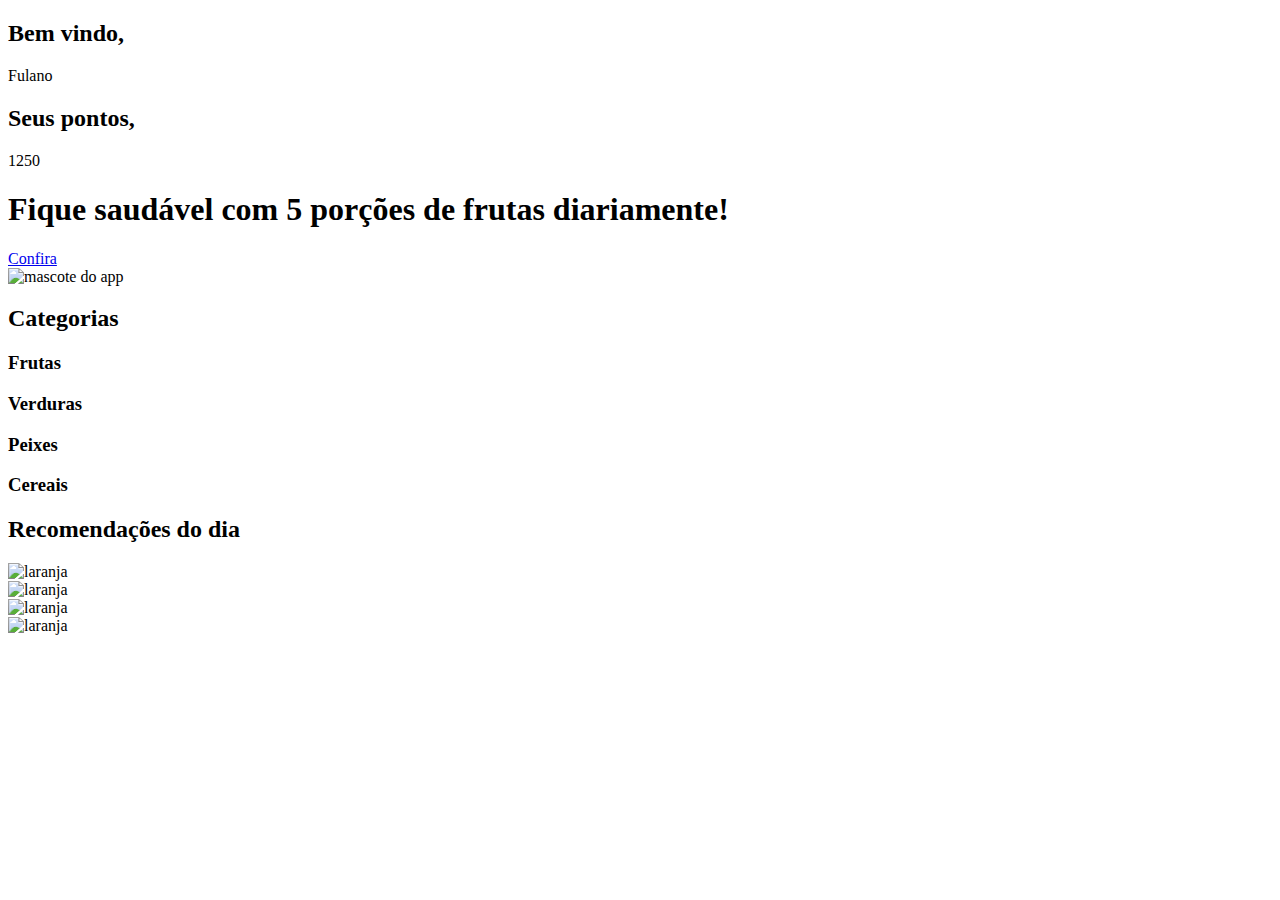
==== src/main/resources/templates/fragment/fragment.html @ 5951733e "first commit" ====
<!DOCTYPE html>
<html lang="pt-BR" xmlns:th="http://www.thymeleaf.org">

<head>
  <meta charset="UTF-8" />
  <meta name="viewport" content="width=device-width, initial-scale=1.0" />

  <link rel="shortcut icon" href="public/images/favicon.png" type="image/x-icon" />

  <link rel="stylesheet" href="css/style.css">

  <title>Home</title>
</head>

<body>
  <header class="header">
    <div th:fragment="frag__header">
      <div class="container header__info">
        <div class="header__user">
          <h2>Bem vindo,</h2>
          <p>Fulano</p>
        </div>
        <div class="header__points">
          <h2>Seus pontos,</h2>
          <p>1250</p>
        </div>
      </div>
    </div>
    <!-- FIM HEADER -->

    <div th:fragment="frag__navbar">
      <div class="header__navbar">
        <nav class="navbar container">
          <a th:href="@{/index}">
            <i data-lucide="home" class="navbar__home"></i>
          </a>
          <a th:href="@{my-list}">
            <i data-lucide="list-checks" class="navbar__icon"></i>
          </a>
          <div class="navbar__content-circle">
            <a th:href="@{list}">
              <i data-lucide="search" class="navbar__search"></i>
            </a>
          </div>
          <div class="navbar__circle-shadow"></div>
          <div class="navbar__circle"></div>
        </nav>
      </div>
    </div>
  </header>
  <!-- FIM NAVBAR -->

  <main>
    <section class="container">
      <div class="new__container grid">
        <div class="news_content">
          <h1>Fique saudável com 5 porções de frutas diariamente!</h1>
          <a href="#" class="button-news">Confira</a>
        </div>
        <div class="news__container__image">
          <img class="news__img" src="public/images/mascote.png" alt="mascote do app">
        </div>
      </div>
    </section>
    <!-- FIM NOTICIA -->

    <div th:fragment="frag__category">
      <section class="container">
        <h2 class="section__title">Categorias</h2>
        <div class="categorias__container grid">
          <div class="categorias__content">
            <a th:href="@{/}" class="categorias__card categorias__card-fruits">
              <i data-lucide="apple"></i>
            </a>
            <h3 class="categorias__name">
              Frutas
            </h3>
          </div>
          <div class="categorias__content">
            <div class="categorias__card categorias__card-vegetables">
              <i data-lucide="leafy-green"></i>
            </div>
            <h3 class="categorias__name">
              Verduras
            </h3>
          </div>
          <div class="categorias__content">
            <div class="categorias__card categorias__card-fish">
              <i data-lucide="fish"></i>
            </div>
            <h3 class="categorias__name">
              Peixes
            </h3>
          </div>
          <div class="categorias__content">
            <div class="categorias__card categorias__card-cereais">
              <i data-lucide="wheat"></i>
            </div>
            <h3 class="categorias__name">
              Cereais
            </h3>
          </div>
        </div>
    </div>
    </section>
    <!-- FIM CATEGORIES -->

    <div th:fragment="frag__recommendation">
      <section class="container">
        <h2 class="section__title">Recomendações do dia</h2>

        <div class="fruits__container grid">
          <div class="fruits__card fruits__one">
            <i class="fav" data-lucide="heart"></i>
            <img src="img/laranja.png" alt="laranja">
          </div>
          <div class="fruits__card fruits__two">
            <i class="fav" data-lucide="heart"></i>
            <img src="img/uva.png" alt="laranja">
          </div>
          <div class="fruits__card fruits__three">
            <i class="fav" data-lucide="heart"></i>
            <img src="img/melancia.png" alt="laranja">
          </div>
          <div class="fruits__card fruits__four">
            <i class="fav" data-lucide="heart"></i>
            <img src="img/brocolis.png" alt="laranja">
          </div>
        </div>
      </section>
    </div>
    <!-- FIM FRUTAS -->

  </main>
  <div th:fragment="frag__lucide">
    <script src="https://unpkg.com/lucide@latest"></script>
    <script>
      lucide.createIcons();
    </script>
  </div>
</body>

</html>
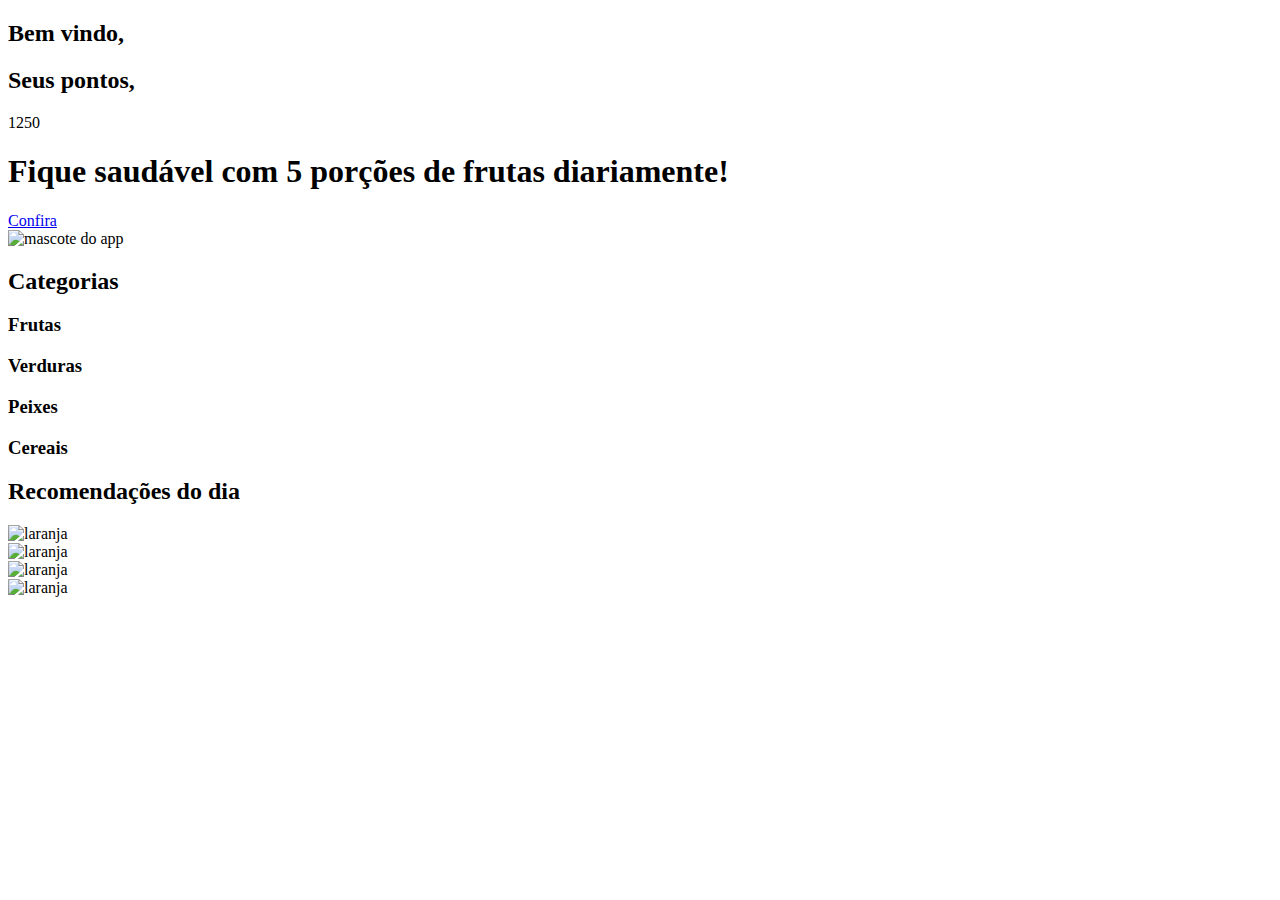
==== commit c2f74477: "listas-unicas :+1:" ====
--- a/src/main/resources/templates/fragment/fragment.html
+++ b/src/main/resources/templates/fragment/fragment.html
@@ -18,7 +18,7 @@
       <div class="container header__info">
         <div class="header__user">
           <h2>Bem vindo,</h2>
-          <p>Fulano</p>
+          <p th:text="${session.usuarioLogado}"></p>
         </div>
         <div class="header__points">
           <h2>Seus pontos,</h2>
@@ -111,19 +111,19 @@
 
         <div class="fruits__container grid">
           <div class="fruits__card fruits__one">
-            <i class="fav" data-lucide="heart"></i>
+            <!-- <i class="fav" data-lucide="heart"></i> -->
             <img src="img/laranja.png" alt="laranja">
           </div>
           <div class="fruits__card fruits__two">
-            <i class="fav" data-lucide="heart"></i>
+            <!-- <i class="fav" data-lucide="heart"></i> -->
             <img src="img/uva.png" alt="laranja">
           </div>
           <div class="fruits__card fruits__three">
-            <i class="fav" data-lucide="heart"></i>
+            <!-- <i class="fav" data-lucide="heart"></i> -->
             <img src="img/melancia.png" alt="laranja">
           </div>
           <div class="fruits__card fruits__four">
-            <i class="fav" data-lucide="heart"></i>
+            <!-- <i class="fav" data-lucide="heart"></i> -->
             <img src="img/brocolis.png" alt="laranja">
           </div>
         </div>
